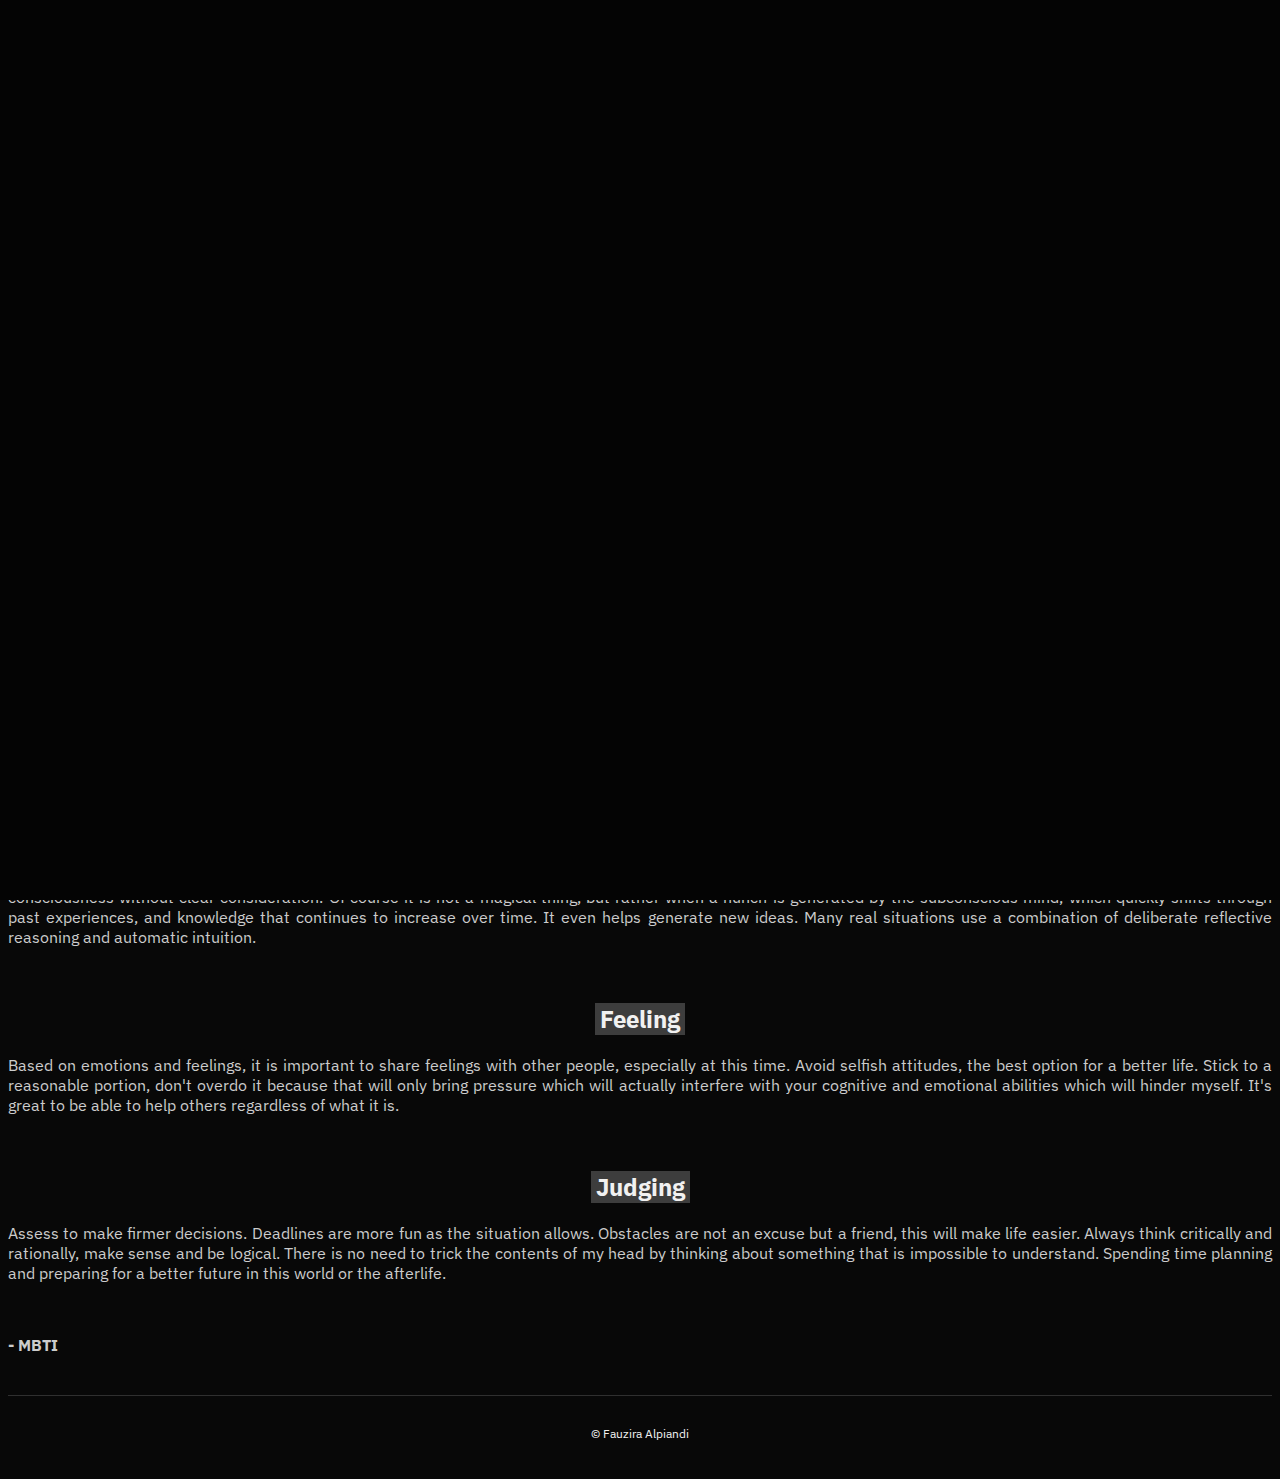
==== about/index.html @ cc282778 "Initial commit" ====
<!-- Inspired by BootstrapMade.com -->
<!-- fwzyrln_ -->

<!-- Dev/About -->
<!doctype html>
<html lang="en">
  <head>
    <!-- Meta -->
    <title>fwzyrln_</title>
    <meta charset="utf-8" />
    <meta name="author" content="fauzira-alpiandi" />
    <meta name="description" content="personal-website" />
    <meta name="keywords" content="fwzyrln_" />
    <meta name="viewport" content="width=device-width, initial-scale=1.0" />

    <!-- Favicons -->
    <link href="../assets/img/favicon.ico" rel="icon" />
    <link href="../assets/img/apple-touch-icon.ico" rel="apple-touch-icon" />

    <!-- Google Fonts -->
    <link rel="preconnect" href="https://fonts.googleapis.com" />
    <link rel="preconnect" href="https://fonts.gstatic.com" crossorigin />
    <link
      href="https://fonts.googleapis.com/css2?family=IBM+Plex+Sans&display=swap"
      rel="stylesheet"
    />

    <!-- CSS Bootsrtap-->
    <link
      href="https://cdn.jsdelivr.net/npm/bootstrap@5.3.2/dist/css/bootstrap.min.css"
      rel="stylesheet"
      integrity="sha384-T3c6CoIi6uLrA9TneNEoa7RxnatzjcDSCmG1MXxSR1GAsXEV/Dwwykc2MPK8M2HN"
      crossorigin="anonymous"
    />
    <link
      rel="stylesheet"
      href="https://cdn.jsdelivr.net/npm/bootstrap-icons@1.11.3/font/bootstrap-icons.min.css"
    />

    <!-- Vendor CSS Files -->
    <link
      href="../assets/vendor/swiper/swiper-bundle.min.css"
      rel="stylesheet"
    />
    <link
      href="../assets/vendor/glightbox/css/glightbox.min.css"
      rel="stylesheet"
    />
    <link href="../assets/vendor/aos/aos.css" rel="stylesheet" />

    <!-- CSS File -->
    <link href="../assets/css/main.css" rel="stylesheet" />
  </head>

  <body>
    <!-- ===== HEADER ===== -->
    <header id="header" class="header d-flex align-items-center fixed-top">
      <div
        class="container-fluid d-flex align-items-center justify-content-between"
      >
        <a
          href="index.html"
          class="logo d-flex align-items-center me-auto me-lg-0"
        >
          <i class="bi bi-currency-dollar"></i>
          <h1>fwzyrln_</h1>
        </a>
        <div class="header-social-links">
          <a href="https://www.buymeacoffee.com/fwzyrln_" class="buymeacoffee"
            ><i class="bi bi-emoji-wink"></i
          ></a>
          <a href="https://wa.me/+6283101474445" class="whatsapp"
            ><i class="bi bi-whatsapp"></i
          ></a>
          <a
            href="https://www.instagram.com/fwzyrln_?igsh=MTh1cHZ2NmFraTJzZg=="
            class="instagram"
            ><i class="bi bi-instagram"></i
          ></a>
          <a
            href="https://open.spotify.com/user/31l4mlnnaoa4pvtd2daiocvk3xxq?si=Tt5mbFrfSNy-N4RBU4a2lQ"
            class="spotify"
            ><i class="bi bi-spotify"></i
          ></a>
        </div>
      </div>
    </header>

    <!-- ===== HERO SECTION ===== -->
    <section
      id="hero"
      class="hero d-flex flex-column justify-content-center align-items-center"
      data-aos="fade"
      data-aos-delay="1500"
    >
      <div class="container">
        <div class="row justify-content-center">
          <div class="col-lg-6 text-center">
            <h2>
              I'm <span>Fauzira Alpiandi</span>, a
              <span>Web Programmer</span> from <span>City of Diamond</span>
            </h2>
            <p>
              Make it work, make it right, make it fast. Thirsty for knowledge
              and pursued by curiosity, loving death as you love life.
            </p>
            <a class="btn-main">About</a>
          </div>
        </div>
      </div>
    </section>

    <main id="main" data-aos="fade" data-aos-delay="1500">
      <!-- ===== ABOUT SECTION ===== -->
      <section id="about" class="about">
        <div class="container">
          <div class="row gy-4 justify-content-center">
            <div class="col-lg-5 content">
              <h2><span>Introversion</span></h2>
              <p class="py3">
                Silence is golden, with thinking before acting to consider all
                consequences. There is no need to spend a lot of time in social
                environments that will distract me, this is not a problem or
                mental disorder. The most enjoyable thing is being able to enjoy
                time alone, especially with those closest to me, to restore
                positive energy. Interacting only with the contents of my mind
                will always gain something valuable by learning through in-depth
                observation. Quality trumps Quantity.
              </p>
            </div>
            <br />
            <div class="col-lg-5 content">
              <h2><span>Intuitive</span></h2>
              <p class="py3">
                The deep feeling of instinctively knowing that something done is
                either right or wrong. Sensing kindness or fear in other
                people's faces. A form of knowledge that arises in consciousness
                without clear consideration. Of course it is not a magical
                thing, but rather when a hunch is generated by the subconscious
                mind, which quickly shifts through past experiences, and
                knowledge that continues to increase over time. It even helps
                generate new ideas. Many real situations use a combination of
                deliberate reflective reasoning and automatic intuition.
              </p>
            </div>
            <br />
            <div class="col-lg-5 content">
              <h2><span>Feeling</span></h2>
              <p class="py3">
                Based on emotions and feelings, it is important to share
                feelings with other people, especially at this time. Avoid
                selfish attitudes, the best option for a better life. Stick to a
                reasonable portion, don't overdo it because that will only bring
                pressure which will actually interfere with your cognitive and
                emotional abilities which will hinder myself. It's great to be
                able to help others regardless of what it is.
              </p>
            </div>
            <br />
            <div class="col-lg-5 content">
              <h2><span>Judging</span></h2>
              <p class="py3">
                Assess to make firmer decisions. Deadlines are more fun as the
                situation allows. Obstacles are not an excuse but a friend, this
                will make life easier. Always think critically and rationally,
                make sense and be logical. There is no need to trick the
                contents of my head by thinking about something that is
                impossible to understand. Spending time planning and preparing
                for a better future in this world or the afterlife.
              </p>
            </div>
            <br />
            <div class="col-lg-5 content">
              <p><strong>- MBTI</strong></p>
            </div>
          </div>
        </div>
      </section>
    </main>

    <!-- ===== FOOTER ===== -->
    <footer id="footer" class="footer">
      <div class="container">
        <div class="copyright">&copy; Fauzira Alpiandi</div>
      </div>
    </footer>

    <!-- Scroll to Top -->
    <a
      href="#"
      class="scroll-top d-flex align-items-center justify-content-center"
      ><i class="bi bi-arrow-up-short"></i
    ></a>

    <!-- Preloader -->
    <div id="preloading">
      <div class="line"></div>
    </div>

    <!-- JS Bootstrap -->
    <script
      src="https://cdn.jsdelivr.net/npm/bootstrap@5.3.2/dist/js/bootstrap.bundle.min.js"
      integrity="sha384-C6RzsynM9kWDrMNeT87bh95OGNyZPhcTNXj1NW7RuBCsyN/o0jlpcV8Qyq46cDfL"
      crossorigin="anonymous"
    ></script>

    <!-- Vendor JS Files -->
    <script src="../assets/vendor/swiper/swiper-bundle.min.js"></script>
    <script src="../assets/vendor/glightbox/js/glightbox.min.js"></script>
    <script src="../assets/vendor/aos/aos.js"></script>

    <!-- JS File -->
    <script src="../assets/js/main.js"></script>
  </body>
</html>
---- assets/css/main.css ----
/* Fonts */
:root {
	--font-default: "IBM Plex Sans", system-ui, -apple-system;
	--font-primary: "IBM Plex Sans", sans-serif;
	--font-secondary: "IBM Plex Sans", sans-serif;
}

/* Colors */
:root {
	--color-default: #f1f1f1;
	--color-primary: #3d3d3d;
	--color-secondary: #161718;
}

/* Smooth Scroll Behavior */
:root {
	scroll-behavior: smooth;
}

/* General */
body {
	font-family: var(--font-default);
	color: var(--color-default);
	background-color: #080808;
}

a {
	color: var(--color-primary);
	text-decoration: none;
	transition: all 0.3s;
}

a:hover {
	color: #808080;
	text-decoration: none;
	transition: all 0.3s ease-in-out;
}

h1,
h2,
h3,
h4,
h5,
h6 {
	font-family: var(--font-primary);
}

/* Sections & Section Header */
.section-header {
	padding-bottom: 40px;
}

.section-header h2 {
	font-size: 14px;
	font-weight: 500;
	padding: 0;
	line-height: 1px;
	margin: 0 0 5px 0;
	letter-spacing: 2px;
	text-transform: uppercase;
	color: rgba(255, 255, 255, 0.6);
	font-family: var(--font-primary);
}

.section-header h2::after {
	content: "";
	width: 120px;
	height: 1px;
	display: inline-block;
	background: #808080;
	margin: 4px 10px;
}

.section-header p {
	margin: 0;
	font-size: 36px;
	font-weight: 700;
	font-family: var(--font-secondary);
	color: #f1f1f1;
}

/* Page Header */
.page-header {
	padding: 120px 0 60px 0;
	min-height: 30vh;
	position: relative;
}

.page-header h2 {
	font-size: 56px;
	font-weight: 500;
	color: #f1f1f1;
	font-family: var(--font-secondary);
}

@media (max-width: 768px) {
	.page-header h2 {
		font-size: 36px;
	}
}

.page-header p {
	color: rgba(255, 255, 255, 0.8);
}

/* Scroll to Top */
.scroll-top {
	position: fixed;
	visibility: hidden;
	opacity: 0;
	right: 15px;
	bottom: -15px;
	z-index: 99999;
	background: var(--color-primary);
	width: 44px;
	height: 44px;
	border-radius: 50px;
	transition: all 0.3s;
	box-shadow: 0 0 10px #080808;
}

.scroll-top i {
	font-size: 24px;
	color: #f1f1f1;
	line-height: 0;
}

.scroll-top:hover {
	background: #808080;
	color: #f1f1f1;
	box-shadow: 0 0 10px #fff;
	text-shadow: 0 0 10px #fff;
}

.scroll-top.active {
	visibility: visible;
	opacity: 1;
	bottom: 15px;
}

/* Preloading */
#preloading {
	display: flex;
	position: fixed;
	inset: 0;
	width: 100%;
	height: 100vh;
	z-index: 99999;
}

#preloading:before,
#preloading:after {
	content: "";
	background-color: #040404;
	position: absolute;
	inset: 0;
	width: 50%;
	height: 100%;
	transition: all 0.25s ease 0s;
	z-index: -1;
}

#preloading:after {
	left: auto;
	right: 0;
}

#preloading .line {
	position: relative;
	overflow: hidden;
	margin: auto;
	width: 1px;
	height: 280px;
	transition: all 0.5s ease 0s;
}

#preloading .line:before {
	content: "";
	position: absolute;
	background-color: #f1f1f1;
	left: 0;
	top: 50%;
	width: 1px;
	height: 0%;
	transform: translateY(-50%);
	animation: lineincrease 1000ms ease-in-out 0s forwards;
}

#preloading .line:after {
	content: "";
	position: absolute;
	background-color: #808080;
	left: 0;
	top: 0;
	width: 1px;
	height: 100%;
	transform: translateY(-100%);
	animation: linemove 1000ms linear 0s infinite;
	animation-delay: 2000ms;
}

#preloading.loaded .line {
	opacity: 0;
	height: 100% !important;
}

#preloading.loaded .line:after {
	opacity: 0;
}

#preloading.loaded:before,
#preloading.loaded:after {
	animation: preloaderfinish 250ms ease-in-out 500ms forwards;
}

@keyframes lineincrease {
	0% {
		height: 0%;
	}

	100% {
		height: 100%;
	}
}

@keyframes linemove {
	0% {
		transform: translateY(200%);
	}

	100% {
		transform: translateY(-100%);
	}
}

@keyframes preloaderfinish {
	0% {
		width: 5 0%;
	}

	100% {
		width: 0%;
	}
}

/* Header */
.header {
	transition: all 0.5s;
	z-index: 997;
	padding: 30px 0;
	background-color: #080808;
	box-shadow: 0px 2px 15px #080808
}

.header .logo {
	transition: 0.2.5s;
}

.header .logo img {
	max-height: 40px;
	margin-right: 8px;
}

.header .logo h1 {
	font-size: 30px;
	margin: 0;
	font-weight: 400;
	color: #f1f1f1;
	font-family: var(--font-secondary);
}

.header .logo i {
	font-size: 30px;
	margin-right: 8px;
	line-height: 0;
}

.header .logo:hover {
	text-shadow: 0 0 10px #fff;
}

@media (max-width: 575px) {
	.header .logo h1 {
		font-size: 24px;
	}

	.header .logo i {
		font-size: 24px;
	}

	.header .header-social-links a {
		font-size: 15px;
	}
}

.header .header-social-links {
	padding-right: 12px;
}

.header .header-social-links a {
	color: rgba(255, 255, 255, 0.5);
	padding-left: 12px;
	display: inline-block;
	line-height: 0px;
	transition: 0.25s;
	font-size: 30apx;
}

.header .header-social-links a:hover {
	color: #f1f1f1;
	text-shadow: 0 0 10px #fff;
}

@media (max-width: 575px) {
	.header .header-social-links a {
		padding-left: 5px;
		font-size: 15px;
	}
}

/* About Section */
.about .content h2 {
	font-weight: 700;
	font-size: 24px;
	color: #f1f1f1;
	text-align: center;
	transition: 0.3s;
}

.about .content h2 span {
	position: relative;
	z-index: 1;
	padding: 0 5px;
	display: inline-block;
	transition: all 0.3s;
}

.about .content span:hover {
	transition: all ease-in-out 0.3s;
	text-shadow: 0 0 10px #fff;
}

.about .content h2 span:before {
	content: "";
	position: absolute;
	height: 100%;
	bottom: 0;
	left: 0;
	right: 0;
	background: var(--color-primary);
	z-index: -1;
}

.about .content p {
	color: #cccccc;
	text-align: justify;
	transition: all 0.3s;
}

.about .content p strong {
	color: #cccccc;
	transition: all 0.3s;
}

.about .content p strong:hover {
	transition: all ease-in-out 0.3s;
	text-shadow: 0 0 10px #fff;
}

.about .content ul {
	list-style: none;
	padding: 0;
}

.about .content ul li {
	margin-bottom: 20px;
	display: flex;
	align-items: center;
}

.about .content ul strong {
	margin-right: 10px;
}

.about .content ul i {
	font-size: 16px;
	margin-right: 5px;
	color: var(--color-primary);
	line-height: 0;
}

/* Gallery Section */
.gallery {
	margin-top: 0px;
}

.gallery .gallery-item {
	position: relative;
	overflow: hidden;
	border-radius: 10px;
}

.gallery .gallery-item img {
	transition: 0.3s;
}

.gallery .gallery-links {
	position: absolute;
	inset: 0;
	opacity: 0;
	transition: all ease-in-out 0.3s;
	background: rgba(0, 0, 0, 0.3);
	z-index: 3;
}

.gallery .gallery-links .preview-link,
.gallery .gallery-links .details-link {
	font-size: 20px;
	color: rgba(255, 255, 255, 0.5);
	transition: 0.3s;
	line-height: 1.2;
	margin: 30px 8px 0 8px;
}

.gallery .gallery-links .preview-link:hover,
.gallery .gallery-links .details-link:hover {
	color: #f1f1f1;
}

.gallery .gallery-links .details-link {
	font-size: 30px;
	line-height: 0;
}

.gallery .gallery-item:hover .gallery-links {
	opacity: 1;
}

.gallery .gallery-item:hover .preview-link,
.gallery .gallery-item:hover .details-link {
	margin-top: 0;
}

.gallery .gallery-item:hover img {
	transform: scale(1.25);
	filter: blur(1.25px);
}

.glightbox-clean .gslide-description {
	background: #161718;
}

.glightbox-clean .gslide-title {
	color: rgba(255, 255, 255, 0.8);
	margin: 0;
}

/* Blog Section */
.blog img {
	margin: 0 auto;
	border-radius: 10px;
}

.blog .blog-item-slider img {
	margin: 0 auto;
	width: 100%;
	border-radius: 10px;
	transition: all 0.3s;
}

.blog .blog-item-slider:hover {
	opacity: 0.75;
	transition: all 0.3s ease-in-out;
}

.blog .blog-item-slider .caption {
	display: flex;
	height: 100%;
	width: 100%;
	position: absolute;
	top: 0;
	bottom: 0;
	z-index: 1;
	background: linear-gradient(transparent 10%, #080808 80%);
}

.blog .blog-item-slider .caption .caption-content {
	color: #fff;
	margin: auto 2rem 2rem;
}

.blog .blog-item-slider .caption .caption-content h2,
.blog .blog-item-slider .caption .caption-content .h2 {
	font-size: 1rem;
	text-transform: uppercase;
	text-shadow: 0 0 10px #3d3d3d;
}

.blog .blog-item-slider .caption .caption-content p {
	font-weight: 300;
	font-size: 1rem;
	text-shadow: 0 0 10px #f1f1f1;
	opacity: 0.8;
}

.blog .blog-item-slider .caption .caption-content .h2:hover {
	text-shadow: 0 0 10px #fff;
}

.blog .blog-item-slider .caption .caption-content .p:hover {
	text-shadow: 0 0 10px #fff;
}

.blog .blog-info h3 {
	font-size: 22px;
	font-weight: 700;
	margin-bottom: 20px;
	padding-bottom: 20px;
	position: relative;
	font-family: var(--font-secondary);
}

.blog .blog-info h3:after {
	content: "";
	position: absolute;
	display: block;
	width: 50px;
	height: 3px;
	background: var(--color-primary);
	left: 0;
	bottom: 0;
}

.blog .blog-info ul {
	list-style: none;
	padding: 0;
	font-size: 16px;
}

.blog .blog-info ul li {
	display: flex;
	flex-direction: column;
	padding-bottom: 15px;
}

.blog .blog-info ul strong {
	text-transform: uppercase;
	font-weight: 400;
	color: #6b7075;
	font-size: 14px;
}

.blog .blog-description h2 {
	text-align: center;
	font-size: 26px;
	font-weight: 700;
	margin-bottom: 20px;
	color: #fff;
	font-family: var(--font-secondary);
	transition: all 0.3s;
}

.blog .blog-description h2:hover {
	text-shadow: 0 0 10px #fff;
	transition: all ease-in-out 0.3s;
}

.blog .blog-description p {
	color: #cccccc;
	padding: 0;
	font-size: 12px;
}

.blog .blog-description .quote-item {
	padding: 30px 30px 0 30px;
	position: relative;
	height: 100%;
	margin-bottom: 42px;
	text-align: justify;
	transition: all 0.3s;
}

.blog .blog-description .quote-item:hover {
	text-shadow: 0 0 10px #fff;
	transition: all ease-in-out 0.3s;
}

.blog .blog-description .quote-item h3 {
	font-size: 18px;
	font-weight: bold;
	margin: 10px 0 5px 0;
	padding-top: 10px;
	letter-spacing: 0rem;
}

.blog .blog-description .quote-item h4 {
	font-size: 14px;
	color: rgba(255, 255, 255, 0.6);
	margin: 0;
}

.blog .blog-description .quote-item .h4 span {
	position: relative;
	z-index: 1;
	padding: 0 5px;
	display: inline-block;
}

.blog .blog-description .quote-item .h4 span:before {
	content: "";
	position: absolute;
	height: 50%;
	bottom: 0;
	left: 0;
	right: 0;
	background: var(--color-primary);
	z-index: -1;
}

.blog .blog-description .quote-item .quote-icon-left,
.blog .blog-description .quote-item .quote-icon-right {
	color: #808080;
	font-size: 20px;
	line-height: 0;
}

.blog .blog-description .quote-item .quote-icon-left {
	display: inline-block;
	left: -2.5px;
	position: relative;
}

.blog .blog-description .quote-item .quote-icon-right {
	display: inline-block;
	right: -2.5px;
	position: relative;
	top: 5px;
	transform: scale(-1, -1);
}

.blog .blog-description .quote-item p {
	margin: 0 0 15px 0 0 0;
	padding: 0;
}

/* Main Section */
.main {
	margin-top: 0px;
}

.main .main-item {
	padding: 50px 30px;
	transition: all 0.3s;
	background: var(--color-secondary);
	border-radius: 14px;
	height: 100%;
	overflow: hidden;
	z-index: 1;
}

.main .main-item:before {
	content: "";
	position: absolute;
	background: #161718;
	top: -200px;
	transition: all 0.25s;
	z-index: -1;
}

.main .main-item:hover {
	box-shadow: 0 0 10px #fff;
	transition: all 0.3s;
}

.main .main-item i {
	background: var(--color-primary);
	color: #f1f1f1;
	font-size: 24px;
	transition: 0.3s;
	display: flex;
	align-items: center;
	justify-content: center;
	width: 56px;
	height: 56px;
	border-radius: 50%;
	margin: 0 auto;
}

.main .main-item h4 {
	font-weight: 600;
	margin: 15px 0 0 0;
	transition: 0.3s;
	font-size: 20px;
	text-align: center;
}

.main .main-item h4 a {
	color: #f1f1f1;
	text-align: center;
}

.main .main-item p {
	line-height: 20px;
	font-size: 10px;
	margin: 15px 0 0 0;
	text-align: center;
}

.main .main-item:hover:before {
	background: var(--color-primary);
	right: 0;
	top: 0;
	width: 100%;
	height: 100%;
	border-radius: 0px;
}

.main .main-item:hover h4 a,
.main .main-item:hover p {
	color: #f1f1f1;
	text-align: center;
	text-shadow: 0 0 10px #fff;
}

.main .main-item:hover i {
	text-align: center;
	background: #f1f1f1;
	color: var(--color-primary);
	box-shadow: 0 0 10px #fff;
}

/* Hero Section */
.hero {
	width: 100%;
	min-height: 30vh;
	background: #080808;
	background-size: cover;
	position: relative;
	padding: 140px 0 60px 0;
}

.hero h2 {
	margin: 0 0 25px 0;
	font-size: 38px;
	font-weight: 700;
	color: var(--color-default);
	font-family: var(--font-secondary);
}

.hero h2 span {
	position: relative;
	z-index: 1;
	padding: 0 5px;
	display: inline-block;
	transition: all 0.3s;
}

.hero h2 span:before {
	content: "";
	position: absolute;
	height: 50%;
	bottom: 0;
	left: 0;
	right: 0;
	background: var(--color-primary);
	z-index: -1;
}

.hero h2 span:hover {
	text-shadow: 0 0 10px #fff;
	transition: all 0.3s;
}

.hero p {
	color: #aaaaaa;
	margin-bottom: 25px;
	font-size: 24px;
	transition: all 0.3s;
}

.hero p:hover {
	text-shadow: 0 0 10px #fff;
	transition: all 0.3s;
}

.hero .btn-main {
	font-family: var(--font-primary);
	font-weight: 400;
	font-size: 14px;
	display: inline-block;
	padding: 12px 40px;
	border-radius: 7px;
	letter-spacing: 1px;
	text-transform: uppercase;
	color: #f1f1f1;
	transition: all 0.3s;
	background: var(--color-primary);
}

.hero .btn-main:hover {
	box-shadow: 0 0 10px #fff;
	text-shadow: 0 0 10px #fff;
	transition: all 0.3s;
}

@media (max-width: 768px) {
	.hero h2 {
		font-size: 28px;
	}
	.hero p {
		font-size: 14px;
	}
}

/* Footer */
.footer {
	margin-top: 40px;
	padding: 30px 0;
	font-size: 12px;
	border-top: 1px solid rgba(255, 255, 255, 0.16);
	transition: all 0.3s;
}

.footer .copyright {
	text-align: center;
	letter-spacing: 0px;
	color: #f1f1f1;
	opacity: 1;
	transition: all 0.3s;
}

.footer .copyright:hover {
	color: #f1f1f1;
	transition: all 0.3s ease-in-out;
	text-shadow: 0 0 10px #fff;
}
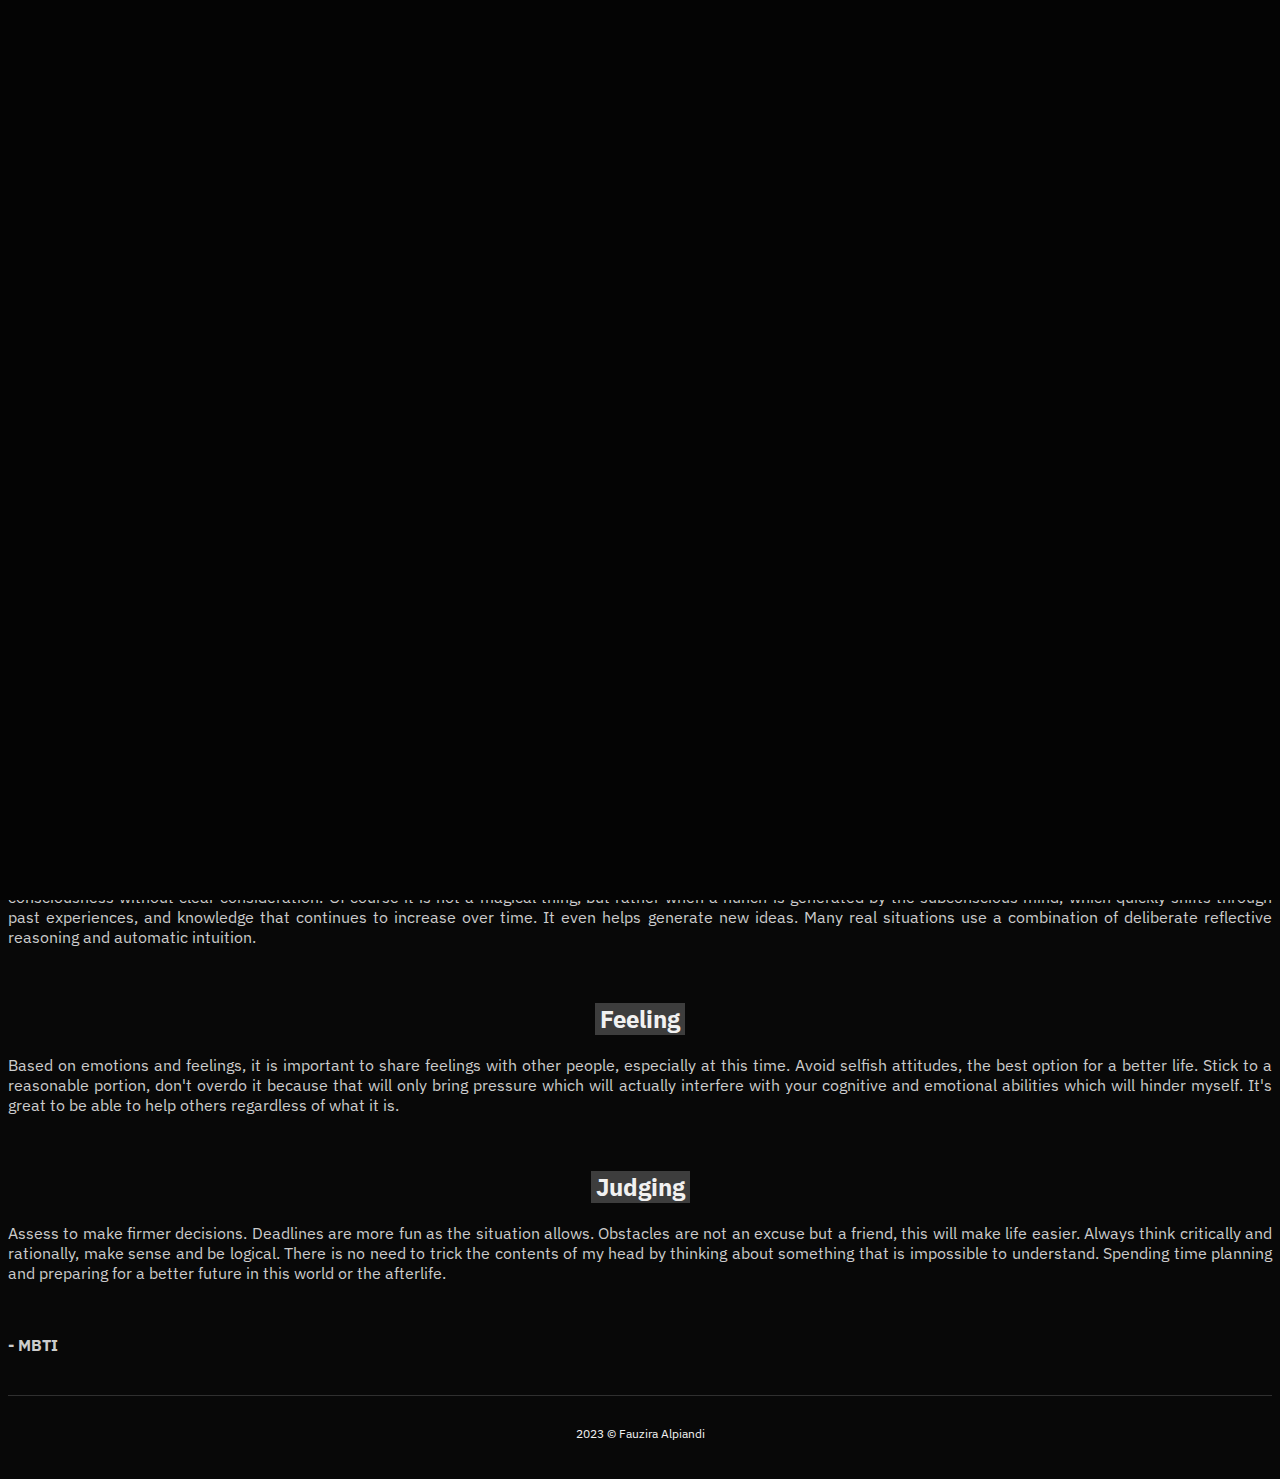
==== commit 3d47f597: "push" ====
--- a/about/index.html
+++ b/about/index.html
@@ -66,21 +66,10 @@
           <h1>fwzyrln_</h1>
         </a>
         <div class="header-social-links">
-          <a href="https://www.buymeacoffee.com/fwzyrln_" class="buymeacoffee"
-            ><i class="bi bi-emoji-wink"></i
-          ></a>
-          <a href="https://wa.me/+6283101474445" class="whatsapp"
-            ><i class="bi bi-whatsapp"></i
-          ></a>
           <a
             href="https://www.instagram.com/fwzyrln_?igsh=MTh1cHZ2NmFraTJzZg=="
             class="instagram"
             ><i class="bi bi-instagram"></i
-          ></a>
-          <a
-            href="https://open.spotify.com/user/31l4mlnnaoa4pvtd2daiocvk3xxq?si=Tt5mbFrfSNy-N4RBU4a2lQ"
-            class="spotify"
-            ><i class="bi bi-spotify"></i
           ></a>
         </div>
       </div>
@@ -101,8 +90,8 @@
               <span>Web Programmer</span> from <span>City of Diamond</span>
             </h2>
             <p>
-              Make it work, make it right, make it fast. Thirsty for knowledge
-              and pursued by curiosity, loving death as you love life.
+              make it work, make it right, make it fast. thirsty for knowledge
+              and pursued by curiosity.
             </p>
             <a class="btn-main">About</a>
           </div>
@@ -181,7 +170,7 @@
     <!-- ===== FOOTER ===== -->
     <footer id="footer" class="footer">
       <div class="container">
-        <div class="copyright">&copy; Fauzira Alpiandi</div>
+        <div class="copyright">2023 &copy; Fauzira Alpiandi</div>
       </div>
     </footer>
 
